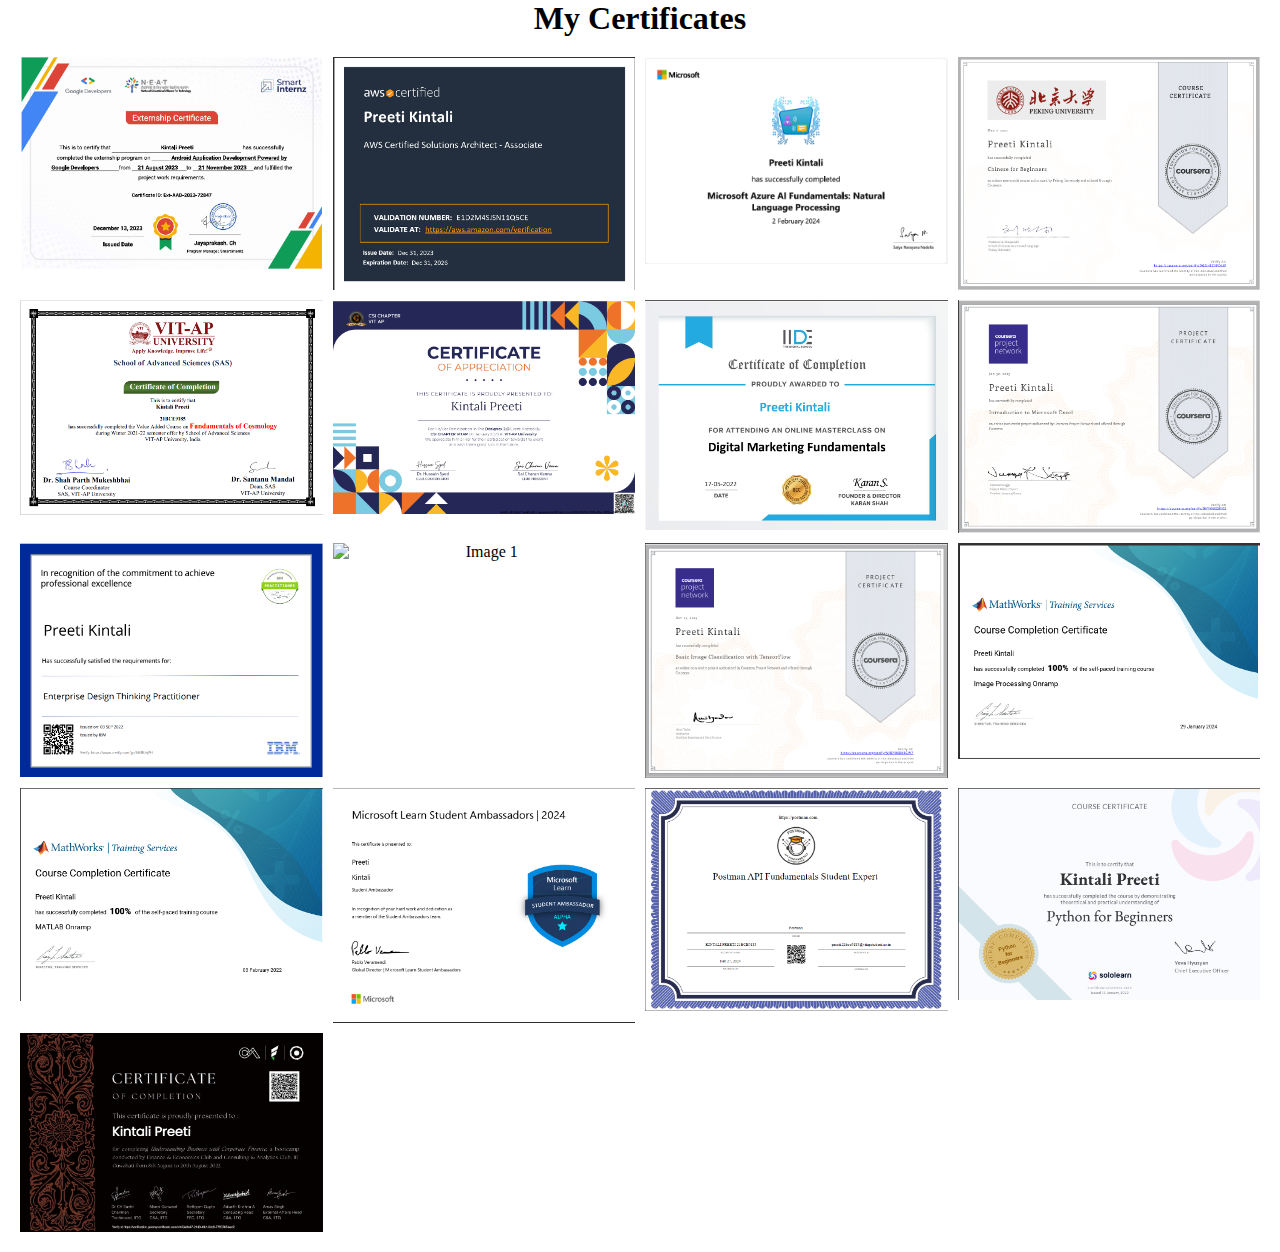
==== certificates.html @ ae3df8f6 "Add files via upload" ====
<!DOCTYPE html>
<html lang="en">
  <head>
    <meta charset="UTF-8" />
    <meta name="viewport" content="width=device-width, initial-scale=1.0" />
    <link rel="stylesheet" href="certificates.css" />
    <title>My Certificates</title>
  </head>
  <body>
    <div class="heading">
      <h1>My Certificates</h1>
    </div>
    <div class="gallery">
      <div class="gallery-item">
        <img
          src="./certificates/app-dev.png"
          onclick="openModal('./certificates/app-dev.png')"
          alt="Image 1"
        />
      </div>
      <div class="gallery-item">
        <img
          src="./certificates/aws-saa.png"
          onclick="openModal('./certificates/aws-saa.png')"
          alt="Image 1"
        />
      </div>
      <div class="gallery-item">
        <img
          src="./certificates/azure-nlp.png"
          onclick="openModal('./certificates/azure-nlp.png')"
          alt="Image 1"
        />
      </div>
      <div class="gallery-item">
        <img
          src="./certificates/chinese.png"
          onclick="openModal('./certificates/chinese.png')"
          alt="Image 1"
        />
      </div>
      <div class="gallery-item">
        <img
          src="./certificates/Cosmo.png"
          onclick="openModal('./certificates/Cosmo.png')"
          alt="Image 1"
        />
      </div>
      <div class="gallery-item">
        <img
          src="./certificates/designx.png"
          onclick="openModal('./certificates/designx.png')"
          alt="Image 1"
        />
      </div>
      <div class="gallery-item">
        <img
          src="./certificates/digital-marketing.png"
          onclick="openModal('./certificates/digital-marketing.png')"
          alt="Image 1"
        />
      </div>
      <div class="gallery-item">
        <img
          src="./certificates/excel.png"
          onclick="openModal('./certificates/excel.png')"
          alt="Image 1"
        />
      </div>
      <div class="gallery-item">
        <img
          src="./certificates/ibm-dt.png"
          onclick="openModal('./certificates/ibm-dt.png')"
          alt="Image 1"
        />
      </div>
      <div class="gallery-item">
        <img
          src="./certificates/iitg-dsml.png"
          onclick="openModal('./certificates/iitg-dsml.png')"
          alt="Image 1"
        />
      </div>
      <div class="gallery-item">
        <img
          src="./certificates/image-classification.png"
          onclick="openModal('./certificates/image-classification.png')"
          alt="Image 1"
        />
      </div>
      <div class="gallery-item">
        <img
          src="./certificates/image-processing.png"
          onclick="openModal('./certificates/image-processing.png')"
          alt="Image 1"
        />
      </div>
      <div class="gallery-item">
        <img
          src="./certificates/matlab.png"
          onclick="openModal('./certificates/matlab.png')"
          alt="Image 1"
        />
      </div>
      <div class="gallery-item">
        <img
          src="./certificates/mlsa.png"
          onclick="openModal('./certificates/mlsa.png')"
          alt="Image 1"
        />
      </div>
      <div class="gallery-item">
        <img
          src="./certificates/postman.png"
          onclick="openModal('./certificates/postman.png')"
          alt="Image 1"
        />
      </div>
      <div class="gallery-item">
        <img
          src="./certificates/python-beginners.png"
          onclick="openModal('./certificates/python-beginners.png')"
          alt="Image 1"
        />
      </div>
      <div class="gallery-item">
        <img
          src="./certificates/ubcf.png"
          onclick="openModal('./certificates/ubcf.png')"
          alt="Image 1"
        />
      </div>
    </div>

    <div id="myModal" class="modal">
      <span class="close" onclick="closeModal()">&times;</span>
      <img class="modal-content" id="modalImage" />
    </div>
    <script src="script.js"></script>
  </body>
</html>
---- certificates.css ----
* {
  margin: 0;
  padding: 0;
}
body {
  text-align: center;
  color: rgb(0, 0, 0);
  background-color: rgb(255, 255, 255);
}
.gallery {
  display: grid;
  grid-template-columns: repeat(auto-fill, minmax(300px, 1fr));
  gap: 10px;
  padding: 20px;
}

.gallery-item {
  overflow: hidden;
  cursor: pointer;
}

.gallery-item img {
  width: 100%;
  height: auto;
  display: block;
}
.modal {
  display: none;
  position: fixed;
  z-index: 1;
  padding-top: 100px;
  left: 0;
  top: 0;
  width: 100%;
  height: 100%;
  overflow: auto;
  background-color: rgba(0, 0, 0, 0.9);
}

.modal-content {
  margin: auto;
  display: block;
  max-width: 90%;
  max-height: 100%;
}

.close {
  position: absolute;
  top: 15px;
  right: 35px;
  color: #f1f1f1;
  font-size: 40px;
  font-weight: bold;
  transition: 0.3s;
}

.close:hover,
.close:focus {
  color: #bbb;
  text-decoration: none;
  cursor: pointer;
}
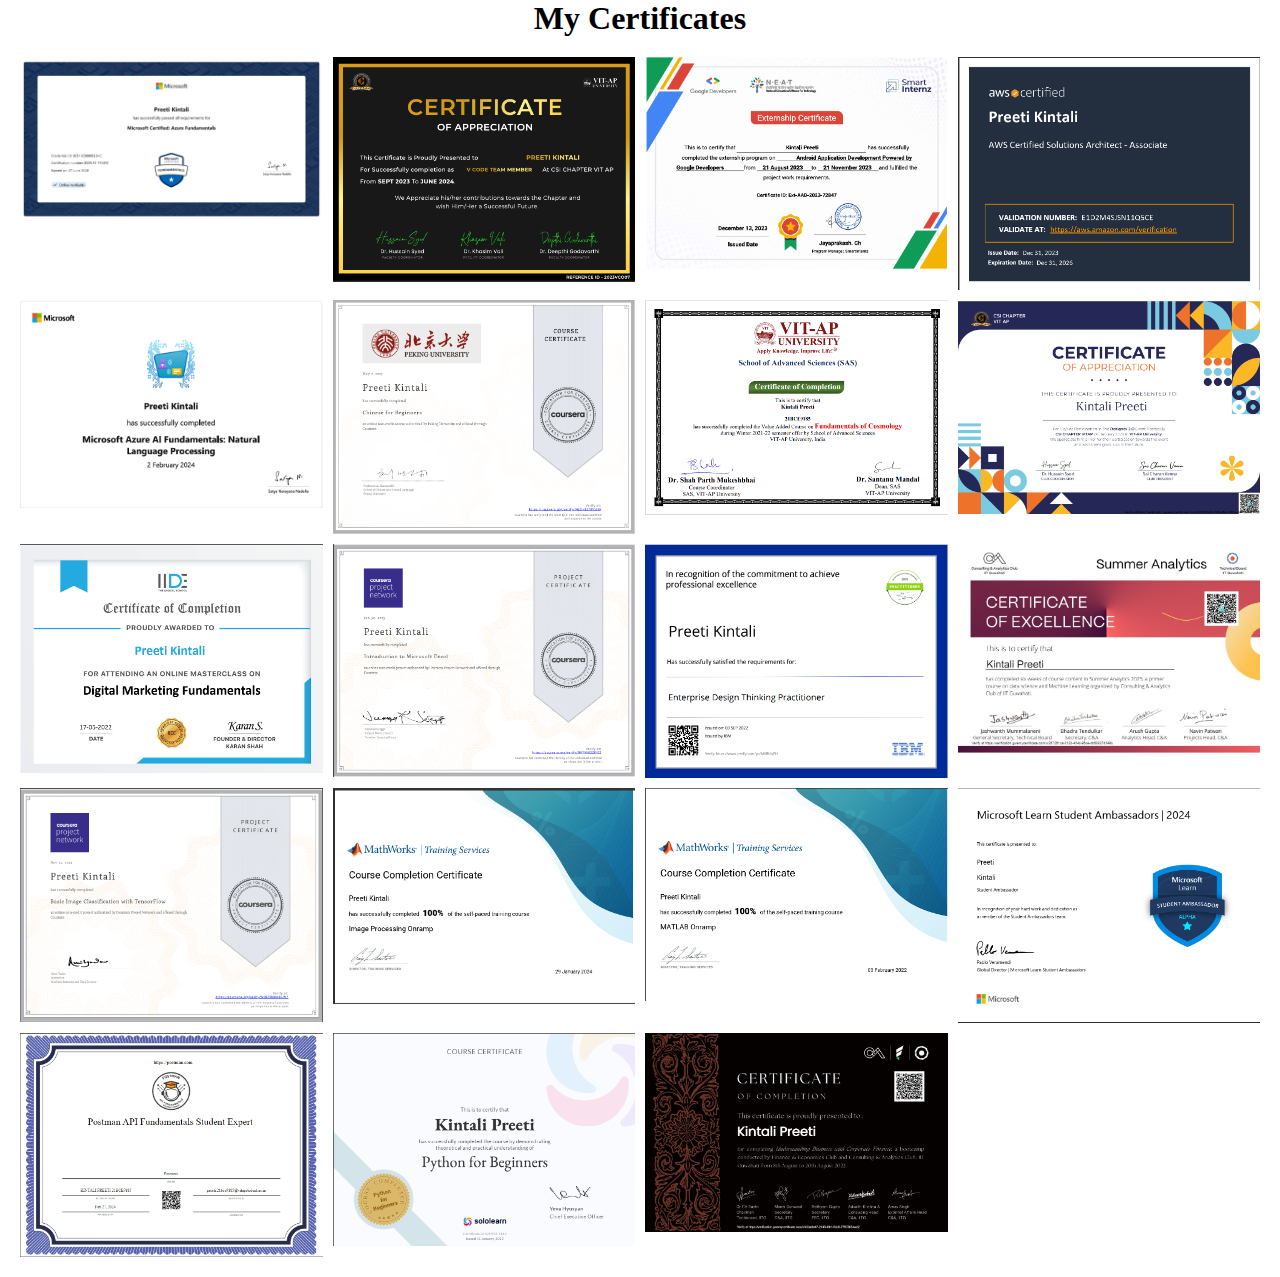
==== commit f0d941d9: "Update certificates.html" ====
--- a/certificates.html
+++ b/certificates.html
@@ -11,6 +11,20 @@
       <h1>My Certificates</h1>
     </div>
     <div class="gallery">
+      <div class="gallery-item">
+        <img
+          src="./certificates/AZ900_Preeti.png"
+          onclick="openModal('./certificates/AZ900_Preeti.png')"
+          alt="Image 1"
+        />
+      </div>
+      <div class="gallery-item">
+        <img
+          src="./certificates/CSI_23-24.png"
+          onclick="openModal('./certificates/CSI_23-24.png')"
+          alt="Image 1"
+        />
+      </div>
       <div class="gallery-item">
         <img
           src="./certificates/app-dev.png"
